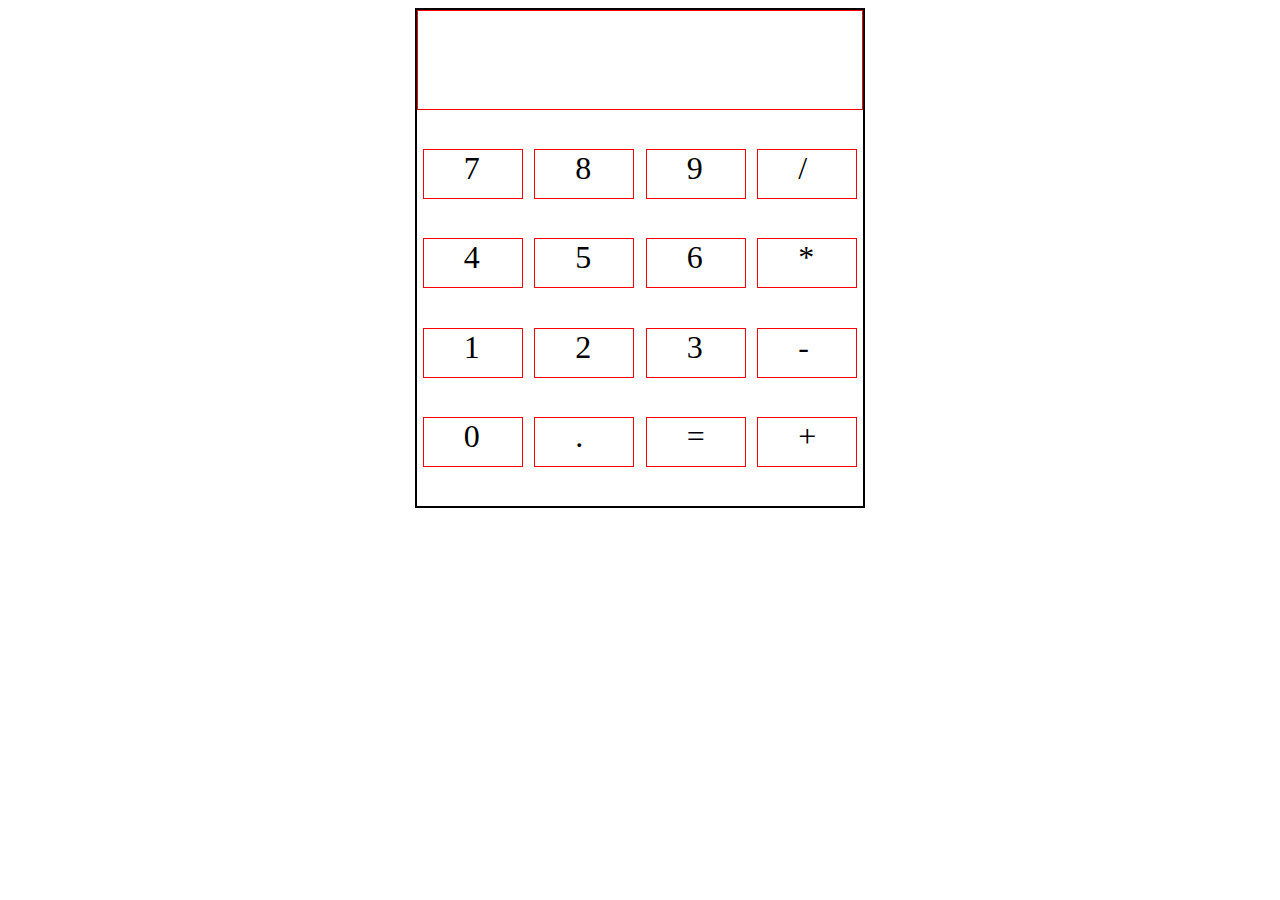
==== calculator.html @ 7a6aced2 "skeleton" ====
<!DOCTYPE html>
<html lang="en">
<head>
    <meta charset="UTF-8">
    <meta http-equiv="X-UA-Compatible" content="IE=edge">
    <meta name="viewport" content="width=device-width, initial-scale=1.0">
    <link rel="stylesheet" href="calculator.css">
    <title>Calculator</title>
</head>
<body>
    <section id="ref">
        <section id="container">
            <aside id="screen"></aside>
            <div class="buttons"> 7 </div>
            <div class="buttons"> 8 </div>
            <div class="buttons"> 9 </div>
            <div class="buttons"> / </div>
            <div class="buttons"> 4 </div>
            <div class="buttons"> 5 </div>
            <div class="buttons"> 6 </div>
            <div class="buttons"> * </div>
            <div class="buttons"> 1 </div>
            <div class="buttons"> 2 </div>
            <div class="buttons"> 3 </div>
            <div class="buttons"> - </div>
            <div class="buttons"> 0 </div>
            <div class="buttons"> . </div>
            <div class="buttons"> = </div>
            <div class="buttons"> + </div>
        </section>
    </section>
    <script src="calculator.js"></script>
</body>
</html>
---- calculator.css ----
* {
  box-sizing: border-box;
}
#ref {
  display: flex;
  justify-content: center;
  align-items: center;
}
#container {
  display: flex;
  flex-flow: row wrap;
  justify-content: space-around;
  border: 2px solid black;
  height: 500px;
  width: 450px;
}
#screen {
  height: 100px;
  width: inherit;
  border: 1px solid red;
}
.buttons {
  height: 50px;
  width: 100px;
  border: 1px solid red;
  font-size: xx-large;
  font-family: cursive;
  padding-left: 40px;
}
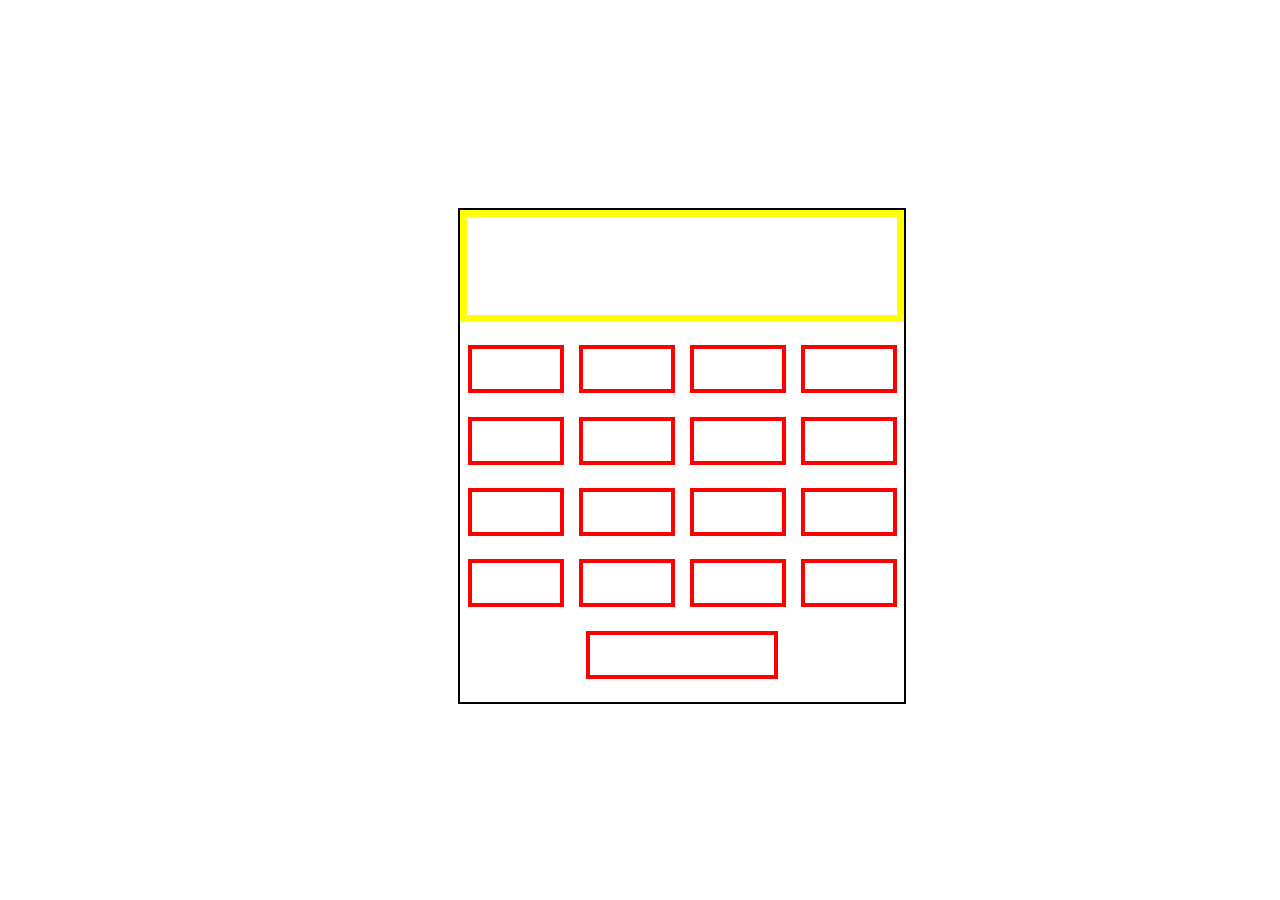
==== commit 2323cfaf: "UI update" ====
--- a/calculator.html
+++ b/calculator.html
@@ -8,27 +8,29 @@
     <title>Calculator</title>
 </head>
 <body>
-    <section id="ref">
-        <section id="container">
-            <aside id="screen"></aside>
-            <div class="buttons"> 7 </div>
-            <div class="buttons"> 8 </div>
-            <div class="buttons"> 9 </div>
-            <div class="buttons"> / </div>
-            <div class="buttons"> 4 </div>
-            <div class="buttons"> 5 </div>
-            <div class="buttons"> 6 </div>
-            <div class="buttons"> * </div>
-            <div class="buttons"> 1 </div>
-            <div class="buttons"> 2 </div>
-            <div class="buttons"> 3 </div>
-            <div class="buttons"> - </div>
-            <div class="buttons"> 0 </div>
-            <div class="buttons"> . </div>
-            <div class="buttons"> = </div>
-            <div class="buttons"> + </div>
+    <video src="https://dm0qx8t0i9gc9.cloudfront.net/watermarks/video/NzsBG49Il/videoblocks-green-code-rain-latin-loop_r9ggoufdp__3beb09694f6b77eeb640f5f9c0da9787__P360.mp4" autoplay muted loop id="bgvideo"></video>
+        <section id="ref">
+            <section id="container">
+                <aside id="screen"></aside>
+                <div class="buttons"> 7 </div>
+                <div class="buttons"> 8 </div>
+                <div class="buttons"> 9 </div>
+                <div class="buttons"> / </div>
+                <div class="buttons"> 4 </div>
+                <div class="buttons"> 5 </div>
+                <div class="buttons"> 6 </div>
+                <div class="buttons"> * </div>
+                <div class="buttons"> 1 </div>
+                <div class="buttons"> 2 </div>
+                <div class="buttons"> 3 </div>
+                <div class="buttons"> - </div>
+                <div class="buttons"> 0 </div>
+                <div class="buttons"> . </div>
+                <div class="buttons"> = </div>
+                <div class="buttons"> + </div>
+                <div class="buttons" id="clear"> AC </div>
+            </section>
         </section>
-    </section>
     <script src="calculator.js"></script>
 </body>
 </html>--- a/calculator.css
+++ b/calculator.css
@@ -1,29 +1,44 @@
 * {
   box-sizing: border-box;
+}
+#bgvideo {
+  position: fixed;
+  right: 0;
+  bottom: 0;
+  min-width: 100%;
+  min-height: 100%;
 }
 #ref {
   display: flex;
   justify-content: center;
   align-items: center;
+  position: fixed;
+  margin-left: 450px;
+  margin-top: 200px;
 }
 #container {
   display: flex;
   flex-flow: row wrap;
   justify-content: space-around;
   border: 2px solid black;
-  height: 500px;
-  width: 450px;
+  height: 31rem;
+  width: 28rem;
 }
 #screen {
-  height: 100px;
+  height: 7rem;
   width: inherit;
-  border: 1px solid red;
+  border: 7px solid yellow;
 }
 .buttons {
-  height: 50px;
-  width: 100px;
-  border: 1px solid red;
+  height: 3rem;
+  width: 6rem;
+  border: 4px solid red;
   font-size: xx-large;
   font-family: cursive;
-  padding-left: 40px;
+  padding-left: 2.5rem;
+  color: white;
 }
+#clear {
+  width: 12rem;
+  padding-left: 4.6rem;
+}
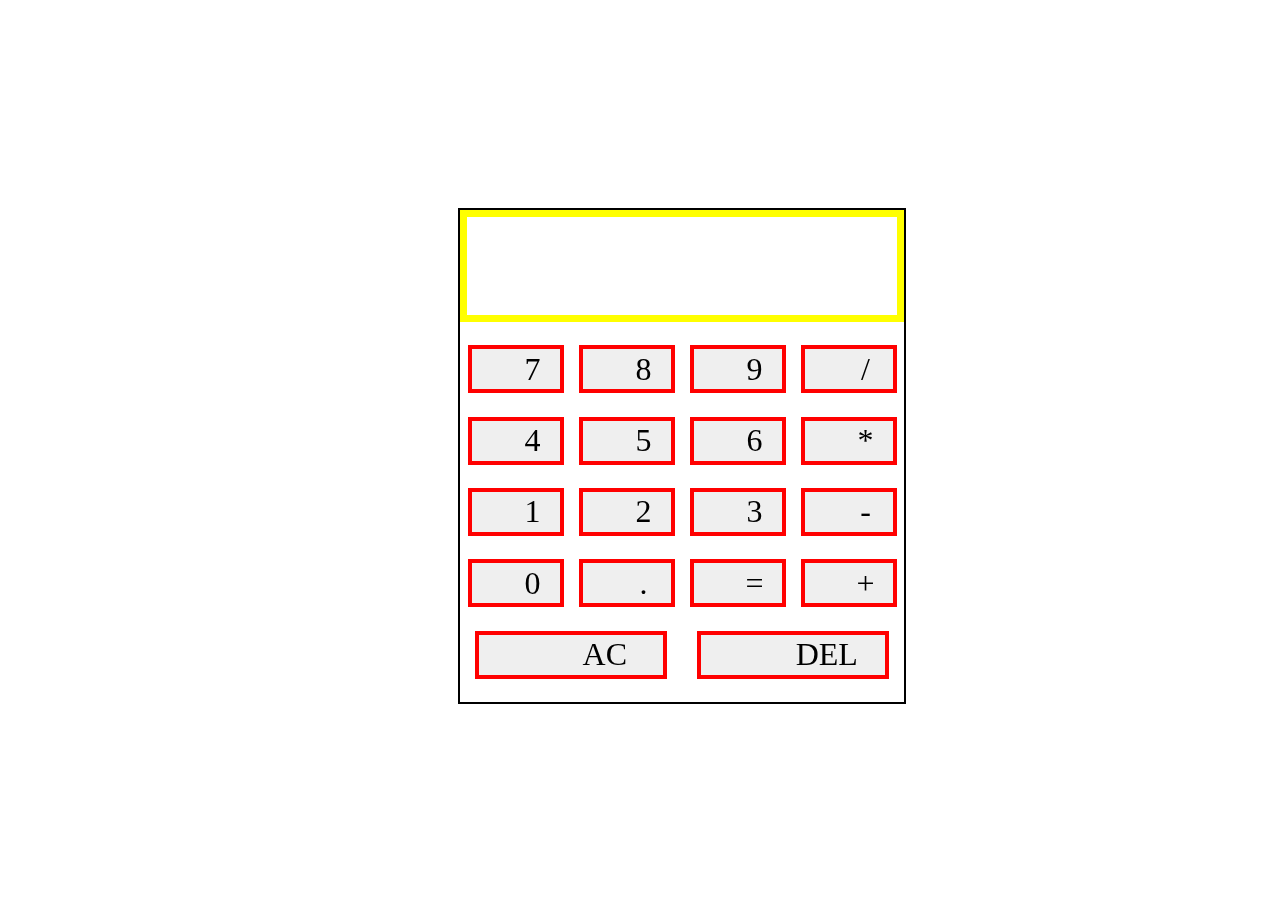
==== commit d9080c69: "functional display" ====
--- a/calculator.html
+++ b/calculator.html
@@ -8,27 +8,28 @@
     <title>Calculator</title>
 </head>
 <body>
-    <video src="https://dm0qx8t0i9gc9.cloudfront.net/watermarks/video/NzsBG49Il/videoblocks-green-code-rain-latin-loop_r9ggoufdp__3beb09694f6b77eeb640f5f9c0da9787__P360.mp4" autoplay muted loop id="bgvideo"></video>
+    <!-- <video src="https://dm0qx8t0i9gc9.cloudfront.net/watermarks/video/NzsBG49Il/videoblocks-green-code-rain-latin-loop_r9ggoufdp__3beb09694f6b77eeb640f5f9c0da9787__P360.mp4" autoplay muted loop id="bgvideo"></video> -->
         <section id="ref">
             <section id="container">
                 <aside id="screen"></aside>
-                <div class="buttons"> 7 </div>
-                <div class="buttons"> 8 </div>
-                <div class="buttons"> 9 </div>
-                <div class="buttons"> / </div>
-                <div class="buttons"> 4 </div>
-                <div class="buttons"> 5 </div>
-                <div class="buttons"> 6 </div>
-                <div class="buttons"> * </div>
-                <div class="buttons"> 1 </div>
-                <div class="buttons"> 2 </div>
-                <div class="buttons"> 3 </div>
-                <div class="buttons"> - </div>
-                <div class="buttons"> 0 </div>
-                <div class="buttons"> . </div>
-                <div class="buttons"> = </div>
-                <div class="buttons"> + </div>
-                <div class="buttons" id="clear"> AC </div>
+                <button class="buttons nums" value="7"> 7 </button>
+                <button class="buttons nums" value="8"> 8 </button>
+                <button class="buttons nums" value="9"> 9 </button>
+                <button class="buttons nums" value="/"> / </button>
+                <button class="buttons nums" value="4"> 4 </button>
+                <button class="buttons nums" value="5"> 5 </button>
+                <button class="buttons nums" value="6"> 6 </button>
+                <button class="buttons nums" value="*"> * </button>
+                <button class="buttons nums" value="1"> 1 </button>
+                <button class="buttons nums" value="2"> 2 </button>
+                <button class="buttons nums" value="3"> 3 </button>
+                <button class="buttons nums" value="-"> - </button>
+                <button class="buttons nums" value="0"> 0 </button>
+                <button class="buttons nums" value="."> . </button>
+                <button class="buttons nums" value="="> = </button>
+                <button class="buttons nums" value="+"> + </button>
+                <button class="buttons" id="clear"> AC </button>
+                <button class="buttons" id="del"> DEL </button>
             </section>
         </section>
     <script src="calculator.js"></script>
--- a/calculator.css
+++ b/calculator.css
@@ -28,6 +28,10 @@
   height: 7rem;
   width: inherit;
   border: 7px solid yellow;
+  font-size: 100px;
+  font-style: italic;
+  font-weight: 700;
+  color: black;
 }
 .buttons {
   height: 3rem;
@@ -36,9 +40,14 @@
   font-size: xx-large;
   font-family: cursive;
   padding-left: 2.5rem;
-  color: white;
+  color: black;
 }
-#clear {
+#clear,
+#del {
   width: 12rem;
   padding-left: 4.6rem;
 }
+.clicked {
+  box-shadow: 7px 6px 28px 1px rgba(241, 9, 145, 0.89);
+  transform: translateY(4px);
+}
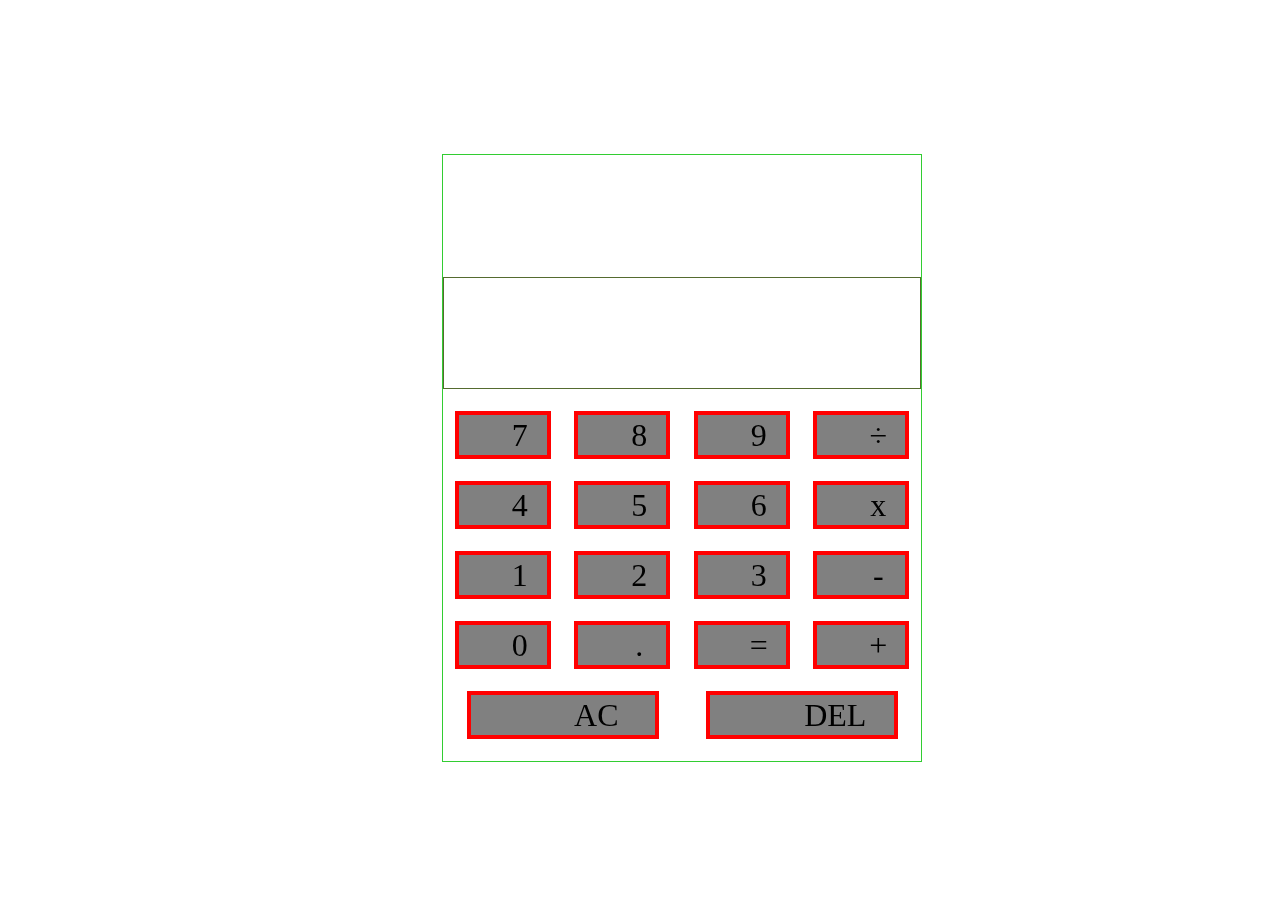
==== commit 7cf38eab: "final" ====
--- a/calculator.html
+++ b/calculator.html
@@ -8,30 +8,31 @@
     <title>Calculator</title>
 </head>
 <body>
-    <!-- <video src="https://dm0qx8t0i9gc9.cloudfront.net/watermarks/video/NzsBG49Il/videoblocks-green-code-rain-latin-loop_r9ggoufdp__3beb09694f6b77eeb640f5f9c0da9787__P360.mp4" autoplay muted loop id="bgvideo"></video> -->
-        <section id="ref">
+    <video src="https://dm0qx8t0i9gc9.cloudfront.net/watermarks/video/NzsBG49Il/videoblocks-green-code-rain-latin-loop_r9ggoufdp__3beb09694f6b77eeb640f5f9c0da9787__P360.mp4" autoplay muted loop id="bgvideo"></video>
+        
             <section id="container">
+                <section id="innerScreen"></section>
                 <aside id="screen"></aside>
                 <button class="buttons nums" value="7"> 7 </button>
                 <button class="buttons nums" value="8"> 8 </button>
                 <button class="buttons nums" value="9"> 9 </button>
-                <button class="buttons nums" value="/"> / </button>
+                <button class="buttons fun" value="÷"> ÷ </button>
                 <button class="buttons nums" value="4"> 4 </button>
                 <button class="buttons nums" value="5"> 5 </button>
                 <button class="buttons nums" value="6"> 6 </button>
-                <button class="buttons nums" value="*"> * </button>
+                <button class="buttons fun" value="x"> x </button>
                 <button class="buttons nums" value="1"> 1 </button>
                 <button class="buttons nums" value="2"> 2 </button>
                 <button class="buttons nums" value="3"> 3 </button>
-                <button class="buttons nums" value="-"> - </button>
+                <button class="buttons fun" value="-"> - </button>
                 <button class="buttons nums" value="0"> 0 </button>
                 <button class="buttons nums" value="."> . </button>
-                <button class="buttons nums" value="="> = </button>
-                <button class="buttons nums" value="+"> + </button>
+                <button class="buttons" id="OP"> = </button>
+                <button class="buttons fun" value="+"> + </button>
                 <button class="buttons" id="clear"> AC </button>
                 <button class="buttons" id="del"> DEL </button>
             </section>
-        </section>
-    <script src="calculator.js"></script>
+        
+    <script src="calculator1.js"></script>
 </body>
 </html>--- a/calculator.css
+++ b/calculator.css
@@ -8,30 +8,47 @@
   min-width: 100%;
   min-height: 100%;
 }
-#ref {
+body {
   display: flex;
+  flex-flow: column wrap;
   justify-content: center;
-  align-items: center;
-  position: fixed;
-  margin-left: 450px;
-  margin-top: 200px;
+  height: 100vh;
+  align-content: center;
 }
 #container {
   display: flex;
   flex-flow: row wrap;
   justify-content: space-around;
-  border: 2px solid black;
-  height: 31rem;
-  width: 28rem;
+  border: 1px solid limegreen;
+  height: 38rem;
+  width: 30rem;
+  position: fixed;
+  margin-left: 434px;
 }
 #screen {
   height: 7rem;
   width: inherit;
-  border: 7px solid yellow;
-  font-size: 100px;
-  font-style: italic;
+  border: 1px solid darkolivegreen;
+  font-size: 50px;
+  font-family: cursive;
   font-weight: 700;
-  color: black;
+  color: yellow;
+  display: flex;
+  align-items: center;
+  justify-content: flex-end;
+  word-break: break-word;
+}
+#innerScreen {
+  height: 100px;
+  width: inherit;
+  display: flex;
+  justify-content: center;
+  align-items: center;
+  font-family: cursive;
+  font-size: xxx-large;
+  font-weight: 900;
+  color: yellow;
+  word-break: break-word;
 }
 .buttons {
   height: 3rem;
@@ -41,6 +58,7 @@
   font-family: cursive;
   padding-left: 2.5rem;
   color: black;
+  background-color: grey;
 }
 #clear,
 #del {
